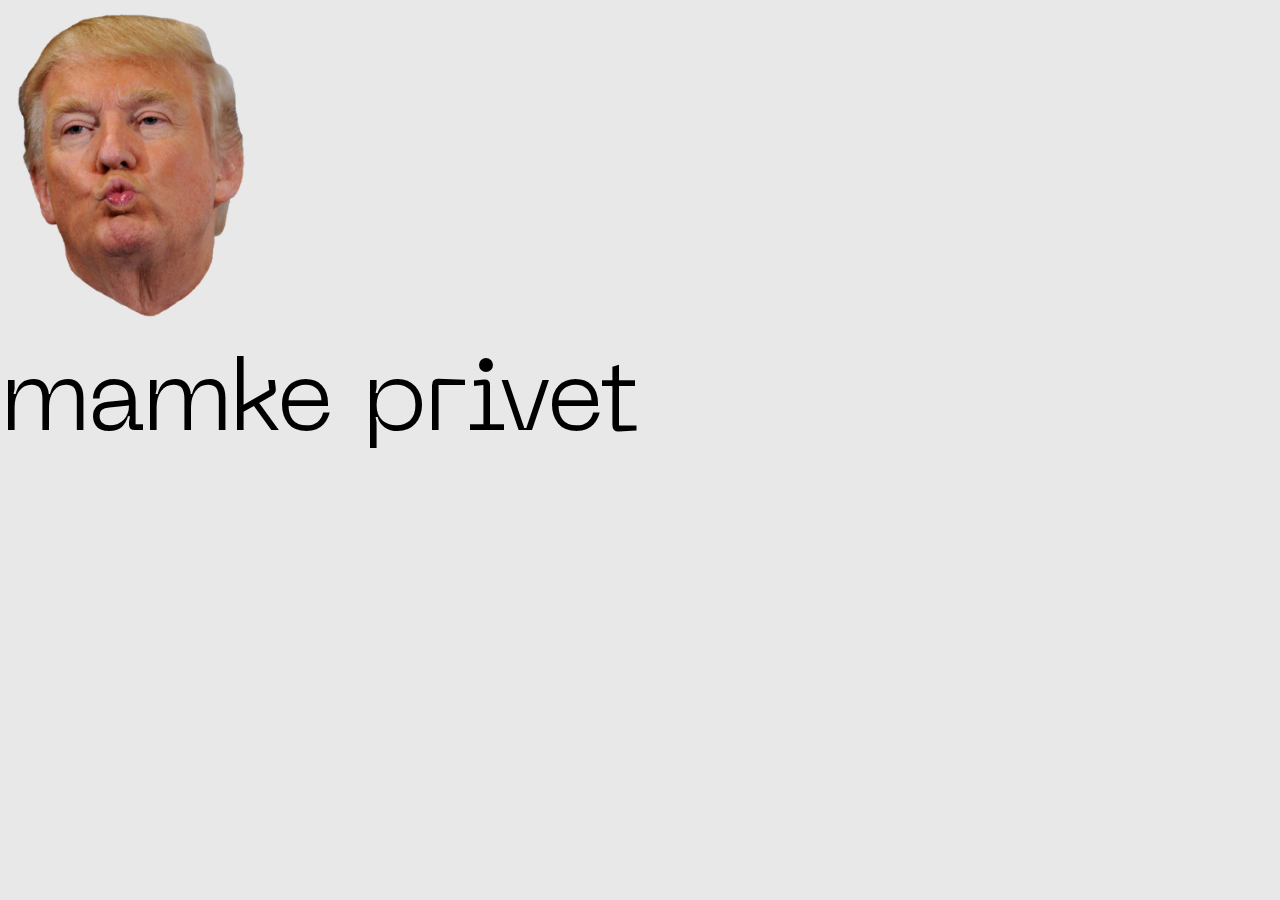
==== mamke.html @ ef7cb82a "Первый нах" ====
<!DOCTYPE html>
<html lang="ru">
  <head>
    <meta charset="utf-8">
    <title>👨🏼‍💻</title>
    <meta name="description" content="Fedor Korenevich Product designer at Yandex">
    <meta name="Keywords" content="Fedor Korenevich Product designer at Yandex">
<link href="https://fonts.googleapis.com/css?family=Cinzel&display=swap" rel="stylesheet">
    <link href="normalize.css" rel="stylesheet">
    <link href="style.css" rel="stylesheet">
  </head>

  <body>
    <!-- <header class="main-header">
        <section class="about">
          <span>

            yo! i’m fedor korenevich,<br>
            moscow based product designer
            at <a class="link" href="https://yandex.ru" target="_blank">yandex</a>,
            previously <br><a class="link" href="https://www.cian.ru" target="_blank">cian</a> & <a class="link" href="https://cubocloud.com/newlanding" target="_blank">cubo</a>.

          </span>
        </section>
    </header> -->

    <main>
      <div class="projectc">
        <div class="grid_gorizontal"><img src="img/tr.png"></div>
        <span>mamke privet</span>
    </div>
</main>
   <!-- <footer class="main-footer">
     <p>2019</p>
   </footer> -->
  </body>
</html>
---- style.css ----
@font-face {
    font-family: 'NeueMachina';
    src: url('fonts/NeueMachina-Light.eot');
    src: url('fonts/NeueMachina-Light.eot?#iefix') format('embedded-opentype'),
        url('fonts/NeueMachina-Light.woff2') format('woff2'),
        url('fonts/NeueMachina-Light.woff') format('woff'),
        url('fonts/NeueMachina-Light.ttf') format('truetype'),
        url('fonts/NeueMachina-Light.svg#NeueMachina-Light') format('svg');
    font-weight: 300;
    font-style: normal;
}


:root {
  --mainColor: #000000;
}

body {
  margin: 0;
  padding: 0;

  font-family: 'NeueMachina', monospace;
  font-size: 100px;
  line-height: 90px;
  letter-spacing: -.035em;
  /* text-transform: lowercase; */
  text-transform: uppercase;
  color: #000000;
  background-color: #E8E8E8;
}

.vissually-hidden {
  position: absolute;
  width: 1px;
  height: 1px;
  margin: -1px;
  border: 0;
  padding: 0;
  clip: rect(0 0 0 0);
  overflow: hidden;
}


a {
  text-decoration: none;
  color: #E8E8E8;
  -webkit-text-stroke-width: 1px;
   -webkit-text-stroke-color: #000000;
   transition: color .3s
}

a:hover {
  color: #A8A8A8;
}

.main-header a {
  text-decoration: none;
}



.about {
width: 100%;
margin-top: 6px;
}

.projects {
  margin-top: 300px;
  /* text-transform: lowercase; */
}

img {
  width: 291px;
  height: 340px;
}
.projectc span {
  text-transform: lowercase;
  /* font-style: italic; */
}



@media screen and (max-width: 500px) {
  .projects {
    margin-top: 180px;
    text-transform: lowercase;
  }

  body {
    margin: 0;
    padding: 0;

    font-family: 'NeueMachina', monospace;
    font-size: 60px;
    line-height: 60px;
    letter-spacing: -.015em;
    /* text-transform: uppercase; */
      text-transform: lowercase;
    color: #000000;
    background-color: #E8E8E8;
  }

}
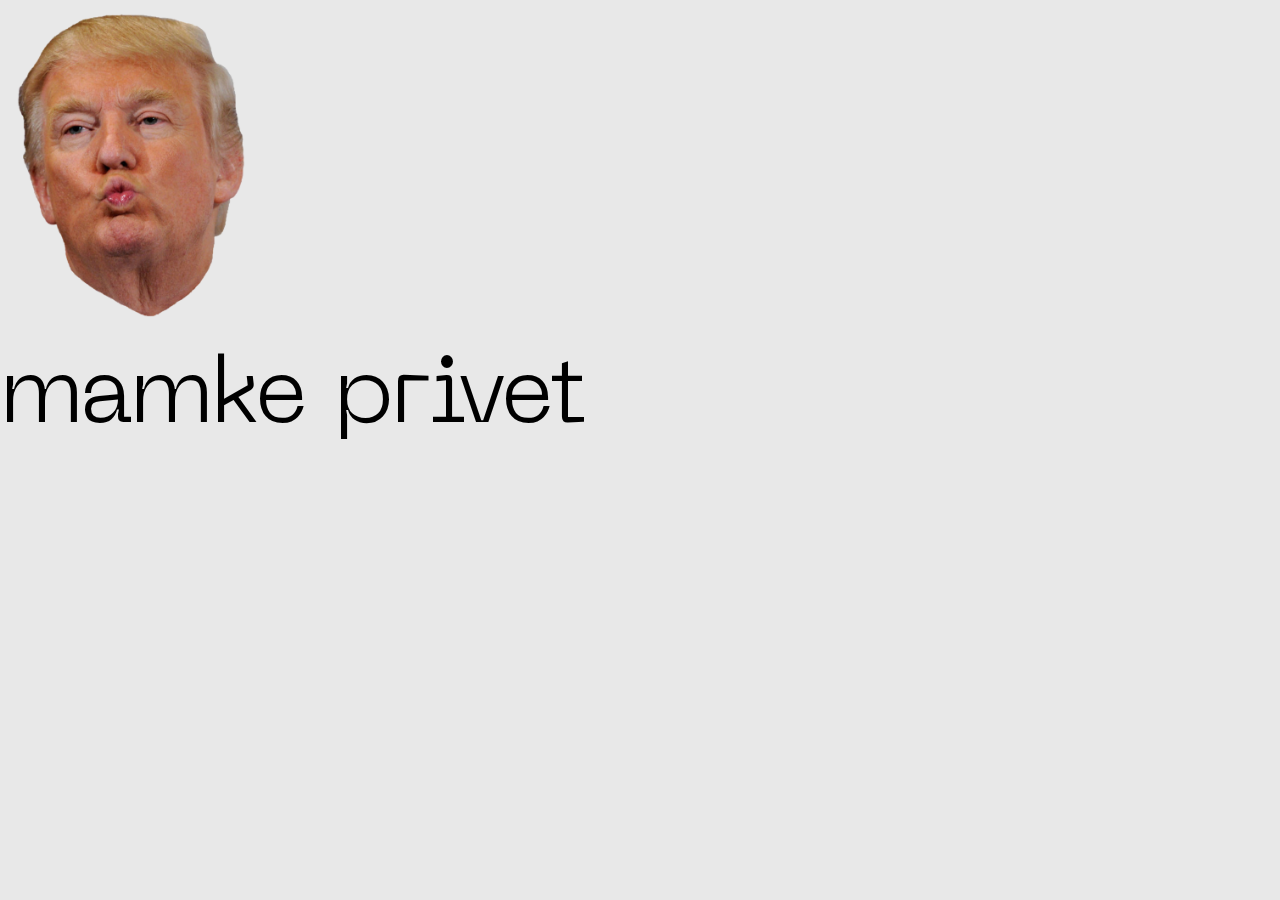
==== commit 9bd23168: "Pre" ====
--- a/mamke.html
+++ b/mamke.html
@@ -11,27 +11,11 @@
   </head>
 
   <body>
-    <!-- <header class="main-header">
-        <section class="about">
-          <span>
-
-            yo! i’m fedor korenevich,<br>
-            moscow based product designer
-            at <a class="link" href="https://yandex.ru" target="_blank">yandex</a>,
-            previously <br><a class="link" href="https://www.cian.ru" target="_blank">cian</a> & <a class="link" href="https://cubocloud.com/newlanding" target="_blank">cubo</a>.
-
-          </span>
-        </section>
-    </header> -->
-
     <main>
-      <div class="projectc">
+      <div class="tramp">
         <div class="grid_gorizontal"><img src="img/tr.png"></div>
-        <span>mamke privet</span>
+        <div><span>mamke privet</span></div>
     </div>
 </main>
-   <!-- <footer class="main-footer">
-     <p>2019</p>
-   </footer> -->
   </body>
 </html>
--- a/style.css
+++ b/style.css
@@ -10,7 +10,6 @@
     font-style: normal;
 }
 
-
 :root {
   --mainColor: #000000;
 }
@@ -26,6 +25,7 @@
   /* text-transform: lowercase; */
   text-transform: uppercase;
   color: #000000;
+  /* color: red; */
   background-color: #E8E8E8;
 }
 
@@ -57,47 +57,146 @@
   text-decoration: none;
 }
 
-
-
-.about {
-width: 100%;
-margin-top: 6px;
-}
-
-.projects {
-  margin-top: 300px;
-  /* text-transform: lowercase; */
-}
-
 img {
   width: 291px;
   height: 340px;
 }
+
+.tramp  span {
+  text-transform: lowercase;
+  text-align: center;
+  /* font-style: italic; */
+}
+
+.mal
+  {
+    text-transform: lowercase;
+    /* font-style: italic; */
+  }
+
+
+
+
+.about {
+  width: 100%;
+  margin-top: 6px;
+}
+
+.projects {
+  position: absolute;
+	left: 0;
+	bottom: -12px;
+}
+
 .projectc span {
   text-transform: lowercase;
-  /* font-style: italic; */
-}
-
-
-
-@media screen and (max-width: 500px) {
+}
+
+
+
+@media screen and (min-width: 300px) {
+  .about {
+    width: 320px;
+  }
+
+  body {
+    font-family: 'NeueMachina', monospace;
+    font-size: 44px;
+    line-height: 40px;
+    letter-spacing: -.035em;
+
+  }
+
+  a {
+    -webkit-text-stroke-width: 0.5px;
+  }
+
   .projects {
-    margin-top: 180px;
-    text-transform: lowercase;
-  }
-
-  body {
-    margin: 0;
-    padding: 0;
-
-    font-family: 'NeueMachina', monospace;
-    font-size: 60px;
-    line-height: 60px;
-    letter-spacing: -.015em;
-    /* text-transform: uppercase; */
-      text-transform: lowercase;
-    color: #000000;
-    background-color: #E8E8E8;
-  }
-
-}
+  	bottom: -6px;
+  }
+}
+
+@media screen and (min-width: 375px) {
+  .about {
+    width: 375px;
+  }
+
+  body {
+    font-family: 'NeueMachina', monospace;
+    font-size: 52px;
+    line-height: 48px;
+    letter-spacing: -.030em;
+  }
+
+  a {
+    -webkit-text-stroke-width: 0.5px;
+  }
+
+  .projects {
+    bottom: -6px;
+  }
+}
+
+@media screen and (min-width: 500px) {
+  .about {
+    width: 100%;
+  }
+
+  body {
+    font-family: 'NeueMachina', monospace;
+    font-size: 72px;
+    line-height: 64px;
+  }
+
+  a {
+    -webkit-text-stroke-width: 1px;
+  }
+}
+
+@media screen and (min-width: 1000px) {
+  .about {
+    width: 100%;
+  }
+
+  body {
+    font-family: 'NeueMachina', monospace;
+    font-size: 72px;
+    line-height: 64px;
+  }
+
+  a {
+    -webkit-text-stroke-width: 1px;
+  }
+}
+
+@media screen and (min-width: 1280px) {
+  .about {
+    width: 100%;
+  }
+
+  body {
+    font-family: 'NeueMachina', monospace;
+    font-size: 92px;
+    line-height: 82px;
+  }
+
+  a {
+    -webkit-text-stroke-width: 1px;
+  }
+}
+
+@media screen and (min-width: 1440px) {
+  .about {
+    width: 100%;
+  }
+
+  body {
+    font-family: 'NeueMachina', monospace;
+    font-size: 100px;
+    line-height: 90px;
+  }
+
+  a {
+    -webkit-text-stroke-width: 1px;
+  }
+}
